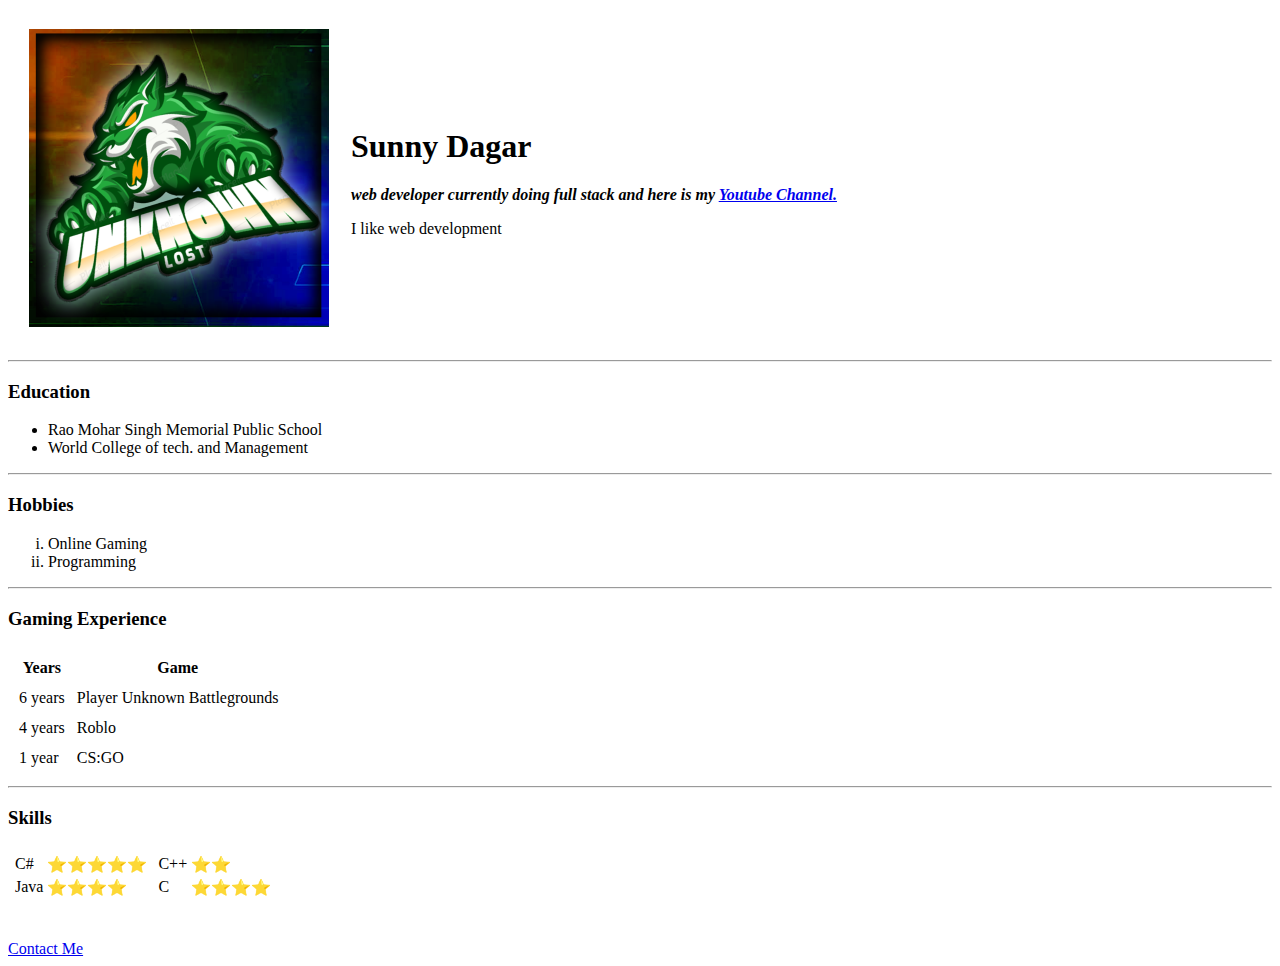
==== index.html @ 0a630231 "Main files uploaded" ====
<!DOCTYPE html>
<head>
    <meta charset="UTF-8">
    <title>Welcome</title>
</head>
<body>
    <table Cellspacing ="20">
        <tr>
            <td><img src="LOGO_Lost_Unknown.png" alt="Lost Unknown"></td>
            <td><h1>Sunny Dagar</h1>
    <p><em><strong> web developer currently doing full stack and here is my <a href="https://www.youtube.com/channel/UCX4E02f-fi65dZxfmvlIOBA">Youtube Channel.</a></strong></em></p>
    <p>I like web development</p></td>
        </tr>
    </table>
    
    
    <hr>
    <h3>Education</h3>
    <ul>
        <li>Rao Mohar Singh Memorial Public School</li>
        <li>World College of tech. and Management</li>
    </ul>
    <hr>
    <h3>Hobbies</h3>
    <ol type="i">
        <li> Online Gaming</li>
        <li>Programming</li>
    </ol>
    <hr>
    <h3>Gaming Experience</h3>
    <table Cellspacing ="10">
        <thead>
            <tr>
                <th>Years</th>
                <th>Game</th>
            </tr>
        </thead>
        <tbody>
            <tr>
                <td>6 years</td>
                <td>Player Unknown Battlegrounds</td>
            </tr>
            <tr>
                <td>4 years</td>
                <td>Roblo</td>
            </tr>
            <tr>
                <td>1 year</td>
                <td>CS:GO</td>
            </tr>
        </tbody>
        
    </table>
    <hr>
    <h3>Skills</h3>
    <table Cellspacing = "3">
        <tr>
            <td>
                <table>
                    <tr>
                        <td>C#</td>
                        <td>⭐⭐⭐⭐⭐</td>
                    </tr>
                    <tr>
                        <td>Java</td>
                        <td>⭐⭐⭐⭐</td>
                    </tr> 
                </table>
            </td>
            <td>
                <table>
                    <tr>
                        <td>C++</td>
                        <td>⭐⭐</td>
                    </tr>
                    <tr>
                        <td>C</td>
                        <td>⭐⭐⭐⭐</td>
                    </tr>  
                </table>
            </td>
        </tr>
    </table>
    <br>
    <br>
    <a href="contact.html">Contact Me</a>
</body>
</html>
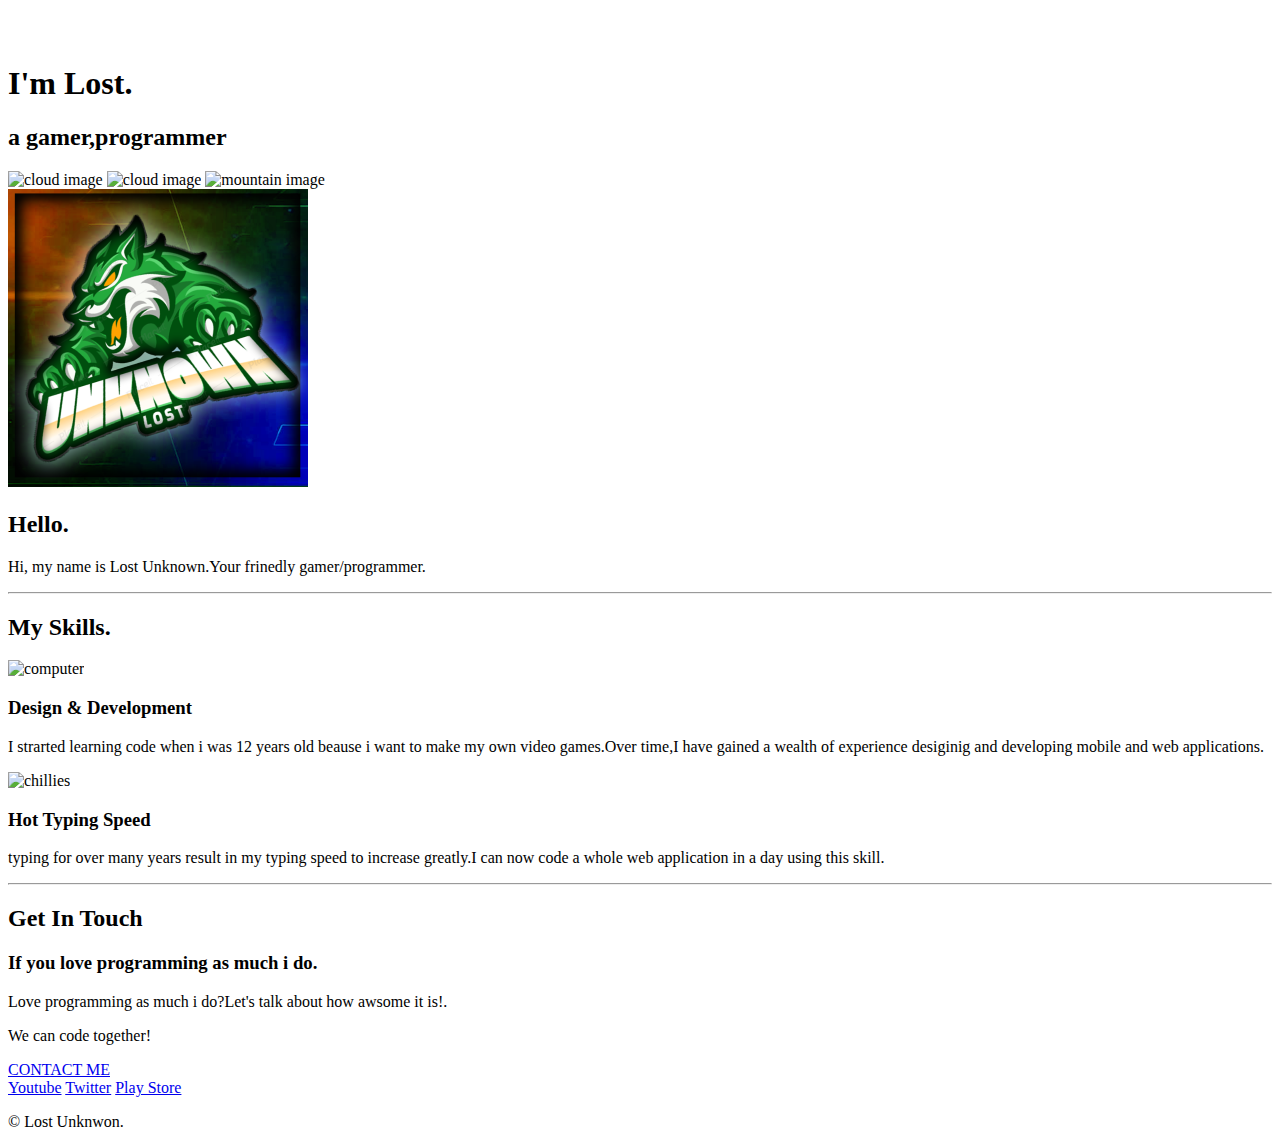
==== commit 68a6c1c6: "html changes" ====
--- a/index.html
+++ b/index.html
@@ -1,88 +1,58 @@
 <!DOCTYPE html>
+<html lang="en">
 <head>
     <meta charset="UTF-8">
-    <title>Welcome</title>
+    <title>Lost Unknown</title>
+    <link rel="stylesheet" href="css/styles.css">
+    <link rel="icon" href="favicon.ico">
+    <link rel="preconnect" href="https://fonts.googleapis.com">
+    <link rel="preconnect" href="https://fonts.gstatic.com" crossorigin>
+    <link href="https://fonts.googleapis.com/css2?family=Josefin+Sans&family=Sacramento&display=swap" rel="stylesheet">
 </head>
 <body>
-    <table Cellspacing ="20">
-        <tr>
-            <td><img src="LOGO_Lost_Unknown.png" alt="Lost Unknown"></td>
-            <td><h1>Sunny Dagar</h1>
-    <p><em><strong> web developer currently doing full stack and here is my <a href="https://www.youtube.com/channel/UCX4E02f-fi65dZxfmvlIOBA">Youtube Channel.</a></strong></em></p>
-    <p>I like web development</p></td>
-        </tr>
-    </table>
-    
-    
-    <hr>
-    <h3>Education</h3>
-    <ul>
-        <li>Rao Mohar Singh Memorial Public School</li>
-        <li>World College of tech. and Management</li>
-    </ul>
-    <hr>
-    <h3>Hobbies</h3>
-    <ol type="i">
-        <li> Online Gaming</li>
-        <li>Programming</li>
-    </ol>
-    <hr>
-    <h3>Gaming Experience</h3>
-    <table Cellspacing ="10">
-        <thead>
-            <tr>
-                <th>Years</th>
-                <th>Game</th>
-            </tr>
-        </thead>
-        <tbody>
-            <tr>
-                <td>6 years</td>
-                <td>Player Unknown Battlegrounds</td>
-            </tr>
-            <tr>
-                <td>4 years</td>
-                <td>Roblo</td>
-            </tr>
-            <tr>
-                <td>1 year</td>
-                <td>CS:GO</td>
-            </tr>
-        </tbody>
-        
-    </table>
-    <hr>
-    <h3>Skills</h3>
-    <table Cellspacing = "3">
-        <tr>
-            <td>
-                <table>
-                    <tr>
-                        <td>C#</td>
-                        <td>⭐⭐⭐⭐⭐</td>
-                    </tr>
-                    <tr>
-                        <td>Java</td>
-                        <td>⭐⭐⭐⭐</td>
-                    </tr> 
-                </table>
-            </td>
-            <td>
-                <table>
-                    <tr>
-                        <td>C++</td>
-                        <td>⭐⭐</td>
-                    </tr>
-                    <tr>
-                        <td>C</td>
-                        <td>⭐⭐⭐⭐</td>
-                    </tr>  
-                </table>
-            </td>
-        </tr>
-    </table>
-    <br>
-    <br>
-    <a href="contact.html">Contact Me</a>
+    <div class="top-container">
+        <br>
+        <br>
+        <h1>I'm Lost.</h1>
+        <h2>a gamer,programmer</h2>
+        <img class="cloud1" src="Images/cloud.png" alt="cloud image">
+        <img class="cloud2" src="Images/cloud.png" alt="cloud image">
+        <img class="mountain" src="Images/mountain.png" alt="mountain image">
+    </div>
+    <div class="middle-container">
+        <div class="profile">
+            <img class="profileimg" src="LOGO_Lost_Unknown.png" alt="">
+            <h2>Hello.</h2>
+            <p class="intro">Hi, my name is Lost Unknown.Your frinedly gamer/programmer.</p>
+        </div>
+        <hr>
+        <div class="skills">
+            <h2>My Skills.</h2>
+            <div class="skill-row">
+                <img class="computer-png" src="Images/computer.png" alt="computer">
+                <h3>Design & Development</h3>
+                <p>I strarted learning code when i was 12 years old beause i want to make my own video games.Over time,I have gained a wealth of experience desiginig and developing mobile and web applications.</p>
+            </div>
+            <div class="skill-row">
+                <img class="chillie-png" src="Images/chillies.png" alt="chillies">
+                <h3>Hot Typing Speed</h3>
+                <p>typing for over many years result in my typing speed to increase greatly.I can now code a whole web application in a day using this skill.</p>
+            </div>
+        </div>
+        <hr>
+        <div class="contact-me">
+            <h2>Get In Touch</h2>
+            <h3>If you love programming as much i do.</h3>
+            <p>Love programming as much i do?Let's talk about how awsome it is!.</p>
+            <p>We can code together!</p>
+            <a class="btn" href="mailto:name@email.com">CONTACT ME</a>
+        </div>
+    </div>
+    <div class="bottom-container">
+        <a class="footer-link" href="https://www.youtube.com/channel/UCX4E02f-fi65dZxfmvlIOBA">Youtube</a>
+        <a class="footer-link" href="https://twitter.com">Twitter</a>
+        <a class="footer-link" href="https://www.play.google.com">Play Store</a>
+        <p class="cr">© Lost Unknwon.</p>
+    </div>
 </body>
-</html>+</html> 
